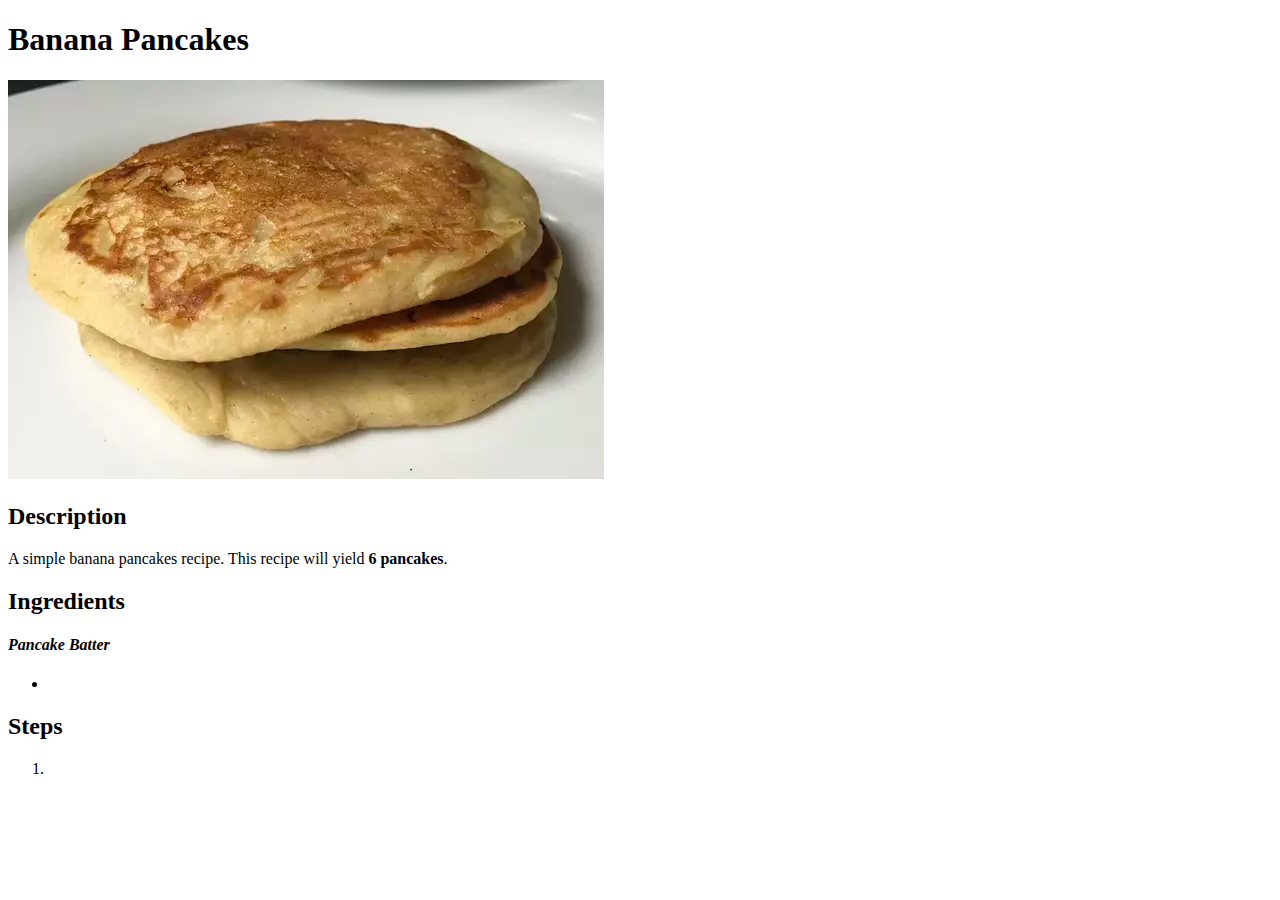
==== recipes/banana-pancakes.html @ 49d3ef97 "create bones of banana pancakes recipe page" ====
<!DOCTYPE html>
<html lang="en">
    <head>
        <meta charset="utf-8">
        <title>Banana Pancakes</title>
    </head>
    <body>
        <!--https://www.allrecipes.com/recipe/20334/banana-pancakes-i/-->
        <h1>Banana Pancakes</h1> 
        <img src="../images/banana-pancakes.webp" alt="stack of banana pancakes">
        <h2>Description</h2>
        <p>A simple banana pancakes recipe.
            This recipe will yield <strong>6 pancakes</strong>.</p>
       
        <h2>Ingredients</h2>
        <h4><em>Pancake Batter</em></h4>
        <ul>            
            <li></li>
        </ul>        
        
        <h2>Steps</h2>
        <ol>
            <li></li>
        </ol>

    </body>
</html>
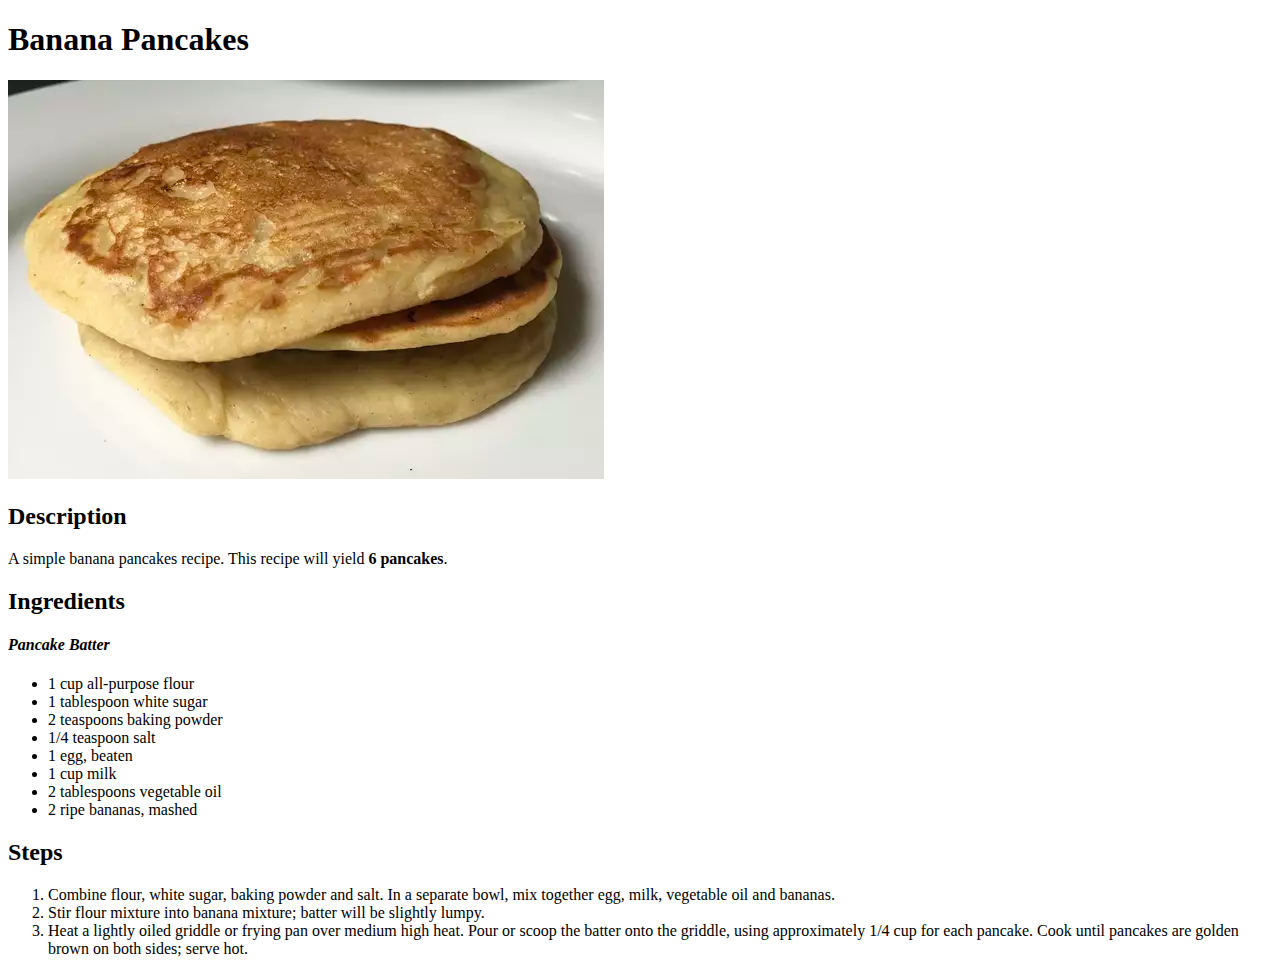
==== commit b0a4d73c: "add ingredients and steps to banana pancakes page" ====
--- a/recipes/banana-pancakes.html
+++ b/recipes/banana-pancakes.html
@@ -15,13 +15,24 @@
         <h2>Ingredients</h2>
         <h4><em>Pancake Batter</em></h4>
         <ul>            
-            <li></li>
+            <li>1 cup all-purpose flour</li>
+            <li>1 tablespoon white sugar</li>
+            <li>2 teaspoons baking powder</li>
+            <li>1/4 teaspoon salt</li>
+            <li>1 egg, beaten</li>
+            <li>1 cup milk</li>
+            <li>2 tablespoons vegetable oil</li>
+            <li>2 ripe bananas, mashed</li>
         </ul>        
         
         <h2>Steps</h2>
         <ol>
-            <li></li>
+            <li>Combine flour, white sugar, baking powder and salt. 
+                In a separate bowl, mix together egg, milk, vegetable oil and bananas.</li>
+            <li>Stir flour mixture into banana mixture; batter will be slightly lumpy.</li>
+            <li>Heat a lightly oiled griddle or frying pan over medium high heat. 
+                Pour or scoop the batter onto the griddle, using approximately 1/4 cup for each pancake. 
+                Cook until pancakes are golden brown on both sides; serve hot.</li>
         </ol>
-
     </body>
 </html>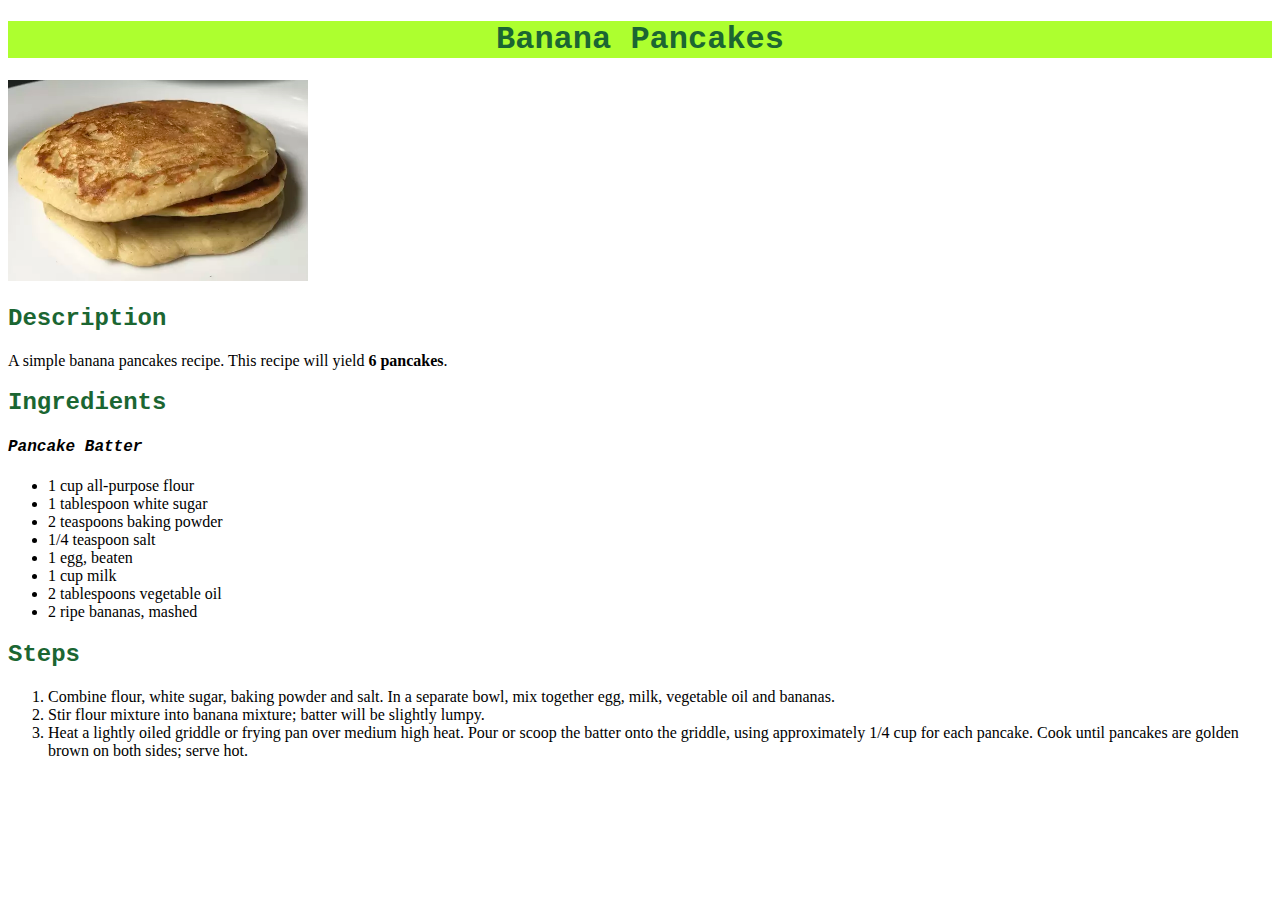
==== commit 2e54451b: "add style.css and basic styling" ====
--- a/recipes/banana-pancakes.html
+++ b/recipes/banana-pancakes.html
@@ -3,11 +3,12 @@
     <head>
         <meta charset="utf-8">
         <title>Banana Pancakes</title>
+        <link rel="stylesheet" href="../style.css"> 
     </head>
     <body>
         <!--https://www.allrecipes.com/recipe/20334/banana-pancakes-i/-->
         <h1>Banana Pancakes</h1> 
-        <img src="../images/banana-pancakes.webp" alt="stack of banana pancakes">
+        <img src="../images/banana-pancakes.webp" alt="stack of banana pancakes" class="title-image">
         <h2>Description</h2>
         <p>A simple banana pancakes recipe.
             This recipe will yield <strong>6 pancakes</strong>.</p>
--- a/style.css
+++ b/style.css
@@ -0,0 +1,28 @@
+h1,
+h2,
+h3,
+h4,
+h5,
+h6,
+a {
+    font-family: 'Courier New', Courier, monospace;
+}
+
+h1,
+h2{
+    color: rgb(27, 102, 50);
+}
+
+h1{
+    text-align: center;
+    background-color: greenyellow;
+}
+
+a {
+    color: rgb(79, 150, 46);
+}
+
+.title-image {
+    width: 300px;
+    height: auto;
+}